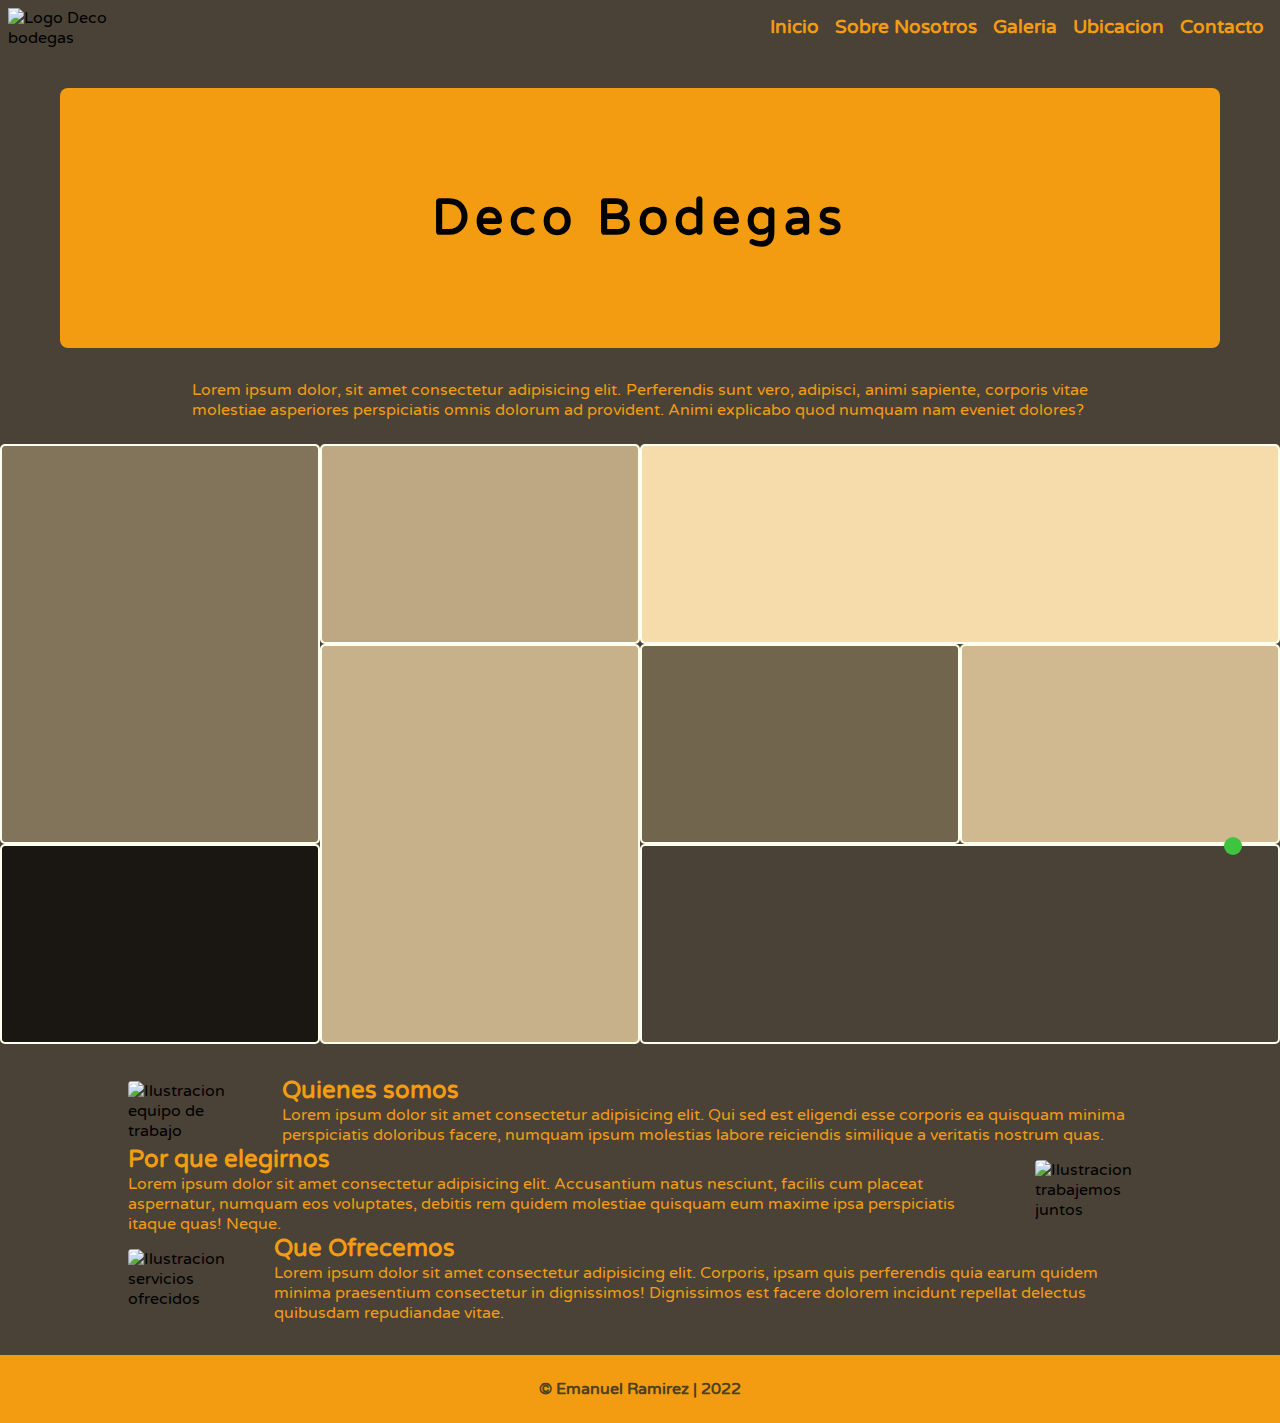
==== index.html @ 01330555 "agrego mis primeras modificaciones" ====
<!DOCTYPE html>
<html lang="es">
<head>
    <meta charset="UTF-8">
    <meta http-equiv="X-UA-Compatible" content="IE=edge">
    <meta name="viewport" content="width=device-width, initial-scale=1.0">
    <title>Clase 08</title>
    <!--Link Css-->
    <link rel="stylesheet" href="./estilos.css">
    <!--Link Google Fonts-->
    <link rel="preconnect" href="https://fonts.googleapis.com">
    <link rel="preconnect" href="https://fonts.gstatic.com" crossorigin>
    <link href="https://fonts.googleapis.com/css2?family=Varela+Round&display=swap" rel="stylesheet">
    
</head>


<body>
    <header>
        <div class="logo-contenedor">
            <img src="./img/Deco Bodegas logo.png" alt="Logo Deco bodegas" class="logo">
        </div>
        <nav>
            <ul>
                <li><a href="./index.html">Inicio</a></li>
                <li><a href="./paginas/sobrenosotros.html">Sobre Nosotros</a></li>
                <li><a href="./paginas/galeria.html">Galeria</a></li>
                <li><a href="./paginas/ubicacion.html">Ubicacion</a></li>
                <li><a href="./paginas/contacto.html">Contacto</a></li>
            </ul>
        </nav>
    </header>

    <main>

        
        <!--Seccion 1-->

        
        <section>
            <div class="banner">
                <h1>Deco Bodegas</h1>
            </div>
            <p class="descripcion">Lorem ipsum dolor, sit amet consectetur adipisicing elit. Perferendis sunt vero, adipisci, animi sapiente, corporis vitae molestiae asperiores perspiciatis omnis dolorum ad provident. Animi explicabo quod numquam nam eveniet dolores?</p>
        </section>    
        <!--Grid-->
        
        <section class="galeria">

            <div class="img img1"></div>
            <div class="img img2"></div>
            <div class="img img3"></div>
            <div class="img img4"></div>
            <div class="img img5"></div>
            <div class="img img6"></div>
            <div class="img img7"></div>
            <div class="img img8"></div>
           
        </section>

        <!--sobre nosotros-->

        <section class="sobrenosotros">
            <div class="sobrenosotros__contenedor">
                <div>
                    <img src="./img/Trabajo en progreso.png" class="ilustracion" alt="Ilustracion equipo de trabajo">
                </div>
                <div>
                    <h2>Quienes somos</h2>
                    <p>Lorem ipsum dolor sit amet consectetur adipisicing elit. Qui sed est eligendi esse corporis ea quisquam minima perspiciatis doloribus facere, numquam ipsum molestias labore reiciendis similique a veritatis nostrum quas.</p>
                </div>
            </div>

        <div class="sobrenosotros__contenedor sobrenosotros__contenedor--reversa">
            <div>
                <img src="./img/Trabajo en progreso.png" class="ilustracion" alt="Ilustracion trabajemos juntos">
            </div>
            <div>
                <h2>Por que elegirnos</h2>
                <p>Lorem ipsum dolor sit amet consectetur adipisicing elit. Accusantium natus nesciunt, facilis cum placeat aspernatur, numquam eos voluptates, debitis rem quidem molestiae quisquam eum maxime ipsa perspiciatis itaque quas! Neque.</p>
            </div>
        </div>
        <div class="sobrenosotros__contenedor">
            <div>
                <img src="./img/Trabajo en progreso.png" class="ilustracion" alt="Ilustracion servicios ofrecidos">
            </div>
            <div>
                <h2>Que Ofrecemos</h2>
                <p>Lorem ipsum dolor sit amet consectetur adipisicing elit. Corporis, ipsam quis perferendis quia earum quidem minima praesentium consectetur in dignissimos! Dignissimos est facere dolorem incidunt repellat delectus quibusdam repudiandae vitae.</p>
            </div>
        </div>

        </section>
    </main>

    <footer>
        <a href="https://web.whatsapp.com/" target="_blank"><i class="fa-brands fa-whatsapp"></i></a>
        <p>© Emanuel Ramirez | 2022</p>
    </footer>
    <!--Link FontAwesome-->
    <script src="https://kit.fontawesome.com/1bb6d48af2.js" crossorigin="anonymous"></script>
</body>
</html>
---- estilos.css ----
/*General*/
*{
    margin: 0;
    padding: 0;
}
body{
    background-color: #4A4237;
    font-family: 'Varela Round', sans-serif;
}


/*Header*/

.logo-contenedor{
    width: 10%;
}

.logo{
    width: 100%;
    margin: 8px;
}


/*Nav*/


header{
    display: flex;
    justify-content: space-between;
}

nav ul{
    display: flex;
    gap: 16px;
    margin: 16px;
}

nav ul li{
    list-style: none;
    font-size: 19px;
    font-weight: 600;
}

nav ul li a{
    text-decoration: none;
    color: #F39C12;
}

nav ul li a:hover{
    color: #E67E22;
}


/*Main*/


h2{
    color: #F39C12;
}

p{
    color: #F39C12;
}


/*Seccion 1*/


.banner{
    background-color: #F39C12;
    width: 100%;
    padding: 100px;
    margin: 32px auto;
    border-radius: 8px;
    text-align: center;
}



h1{
    color: black;
    text-align: center;
    font-size: 50px;
    letter-spacing: 6px;
}

.descripcion{
    text-align: justify;
    width: 70%;
    margin: 24px auto;
}


/*Seccion 2*/


.sobrenosotros{
    width: 80%;
    margin: 2rem auto;
}

.sobrenosotros__contenedor{
    display: flex;
    align-items: center;
    gap: 2rem;
}

.ilustracion{
    width: 100%;
    border-radius: 4px;
}

.sobrenosotros__contenedor--reversa{
    flex-direction: row-reverse;
}


/*Seccion 3*/


.formulariocontenedor{
    width: 90%;
    margin-left: 20px;
    margin-bottom: 20px;
    background-color: #F39C12;
    padding: 24px 16px;
    border-radius: 20px;
}

.formulario__titulo{
    color: rgb(95, 57, 3);
    font-size: 24px;
    margin: 24px;
    text-align: center;
}

.formulario{
    text-align: center;
}

.form__label{
    display: inline-block;
    width: 60%;
    color: rgb(95, 57, 3);
    text-align: left;
    font-weight: 600;
}

.form__input, .form__textarea{
    width: 60%;
    margin: 8px;
    padding: 8px;
    background-color: #F39C12;
    color: #4A4237;
    border: none;
    border-bottom: solid 1px #4A4237 ;
    font-size: 16px;
}

.form__textarea{
    height: 80px;
}

.form__input:focus, .form__textarea:focus{
    outline: none;
}

.form__input--sumbit{
    background-color: #4A4237;
    margin-top: 24px;
    border-radius: 5px;
    font-weight: 600;
    cursor: pointer;
    color: white;
}

.form__input--sumbit:hover{
    background-color: #4E4020;
}


/*Footer*/


footer{
    background-color: #F39C12;
    padding: 24px;
}

footer p{
    color: #4E4020;
    font-weight: 600;
    text-align: center;
    font-size: 16px;
}

.fa-whatsapp{
    color: #fff;
    background-color: #3ec43f;
    padding: 9px;
    font-size: 32px;
    border-radius: 50%;
    position: fixed;
    bottom: 5%;
    right: 3%;
}


/*Grid*/

.galeria{
    min-height: 600px;
    width: 100%;
    background-color: #4A4237;
    display: grid;
}
.img:hover{
    transform: scale(1.05);
    transition: all 0.6s;
    filter: sepia(0%);
}

.img{
    border: 2px solid #fff;
    filter: sepia(100%);  
    }

.img1{
        background-image: url(./img/arbol.jpg);
        background-size: cover;
        background-position: center;
    }

.img2{
        background-image: url(./img/arbol2.jpg);
        background-size: cover;
        background-position: center;
    }

.img3{
        background-image: url(./img/maderahorizontal1.jpg);
        background-size: cover;
        background-position: center;
    }

.img4{
        background-image: url(./img/maderahorizontal2.jpg);
        background-size: cover;
        background-position: center;
    }

.img5{
        background-image: url(./img/maderavertical1.jpg);
        background-size: cover;
        background-position: center;
    }

.img6{
        background-image: url(./img/Tronco.jpg);
        background-size: cover;
        background-position: center;
    }

.img7{
        background-image: url(./img/paisaje.jpg);
        background-size: cover;
        background-position: center;
    }

.img8{
        background-image: url(./img/paisaje2.jpg);
        background-size: cover;
        background-position: center;
    }


/*Responsive*/

@media only screen and (min-width:320px){
    .galeria{
        grid-template-rows: repeat(8, 250px);
    }

    
}

@media only screen and (min-width: 400px){
    .formulariocontenedor{
        width: 80%;
        margin-left: 10px;
        background-color: #F39C12;
        padding: 24px 16px;
        border-radius: 10px;
    }
    .banner{
        background-color: #F39C12;
        width: 75%;
        padding: 100px;
        margin: 32px auto;
        border-radius: 8px;
        text-align: center;
    }
}


@media only screen and (min-width: 450px){
    .galeria{
    grid-template-columns: repeat(2, 1fr);
    grid-template-rows: repeat(4, 200px);
    }
    .img{
        border-radius: 5px;
        transition: all 0.6s;
    }
    .formulariocontenedor{
        width: 75%;
        margin: 48px auto;
        background-color: #F39C12;
        padding: 24px 16px;
        border-radius: 8px;
    }
}

@media only screen and (min-width: 600px){
    .galeria{
        grid-template-columns: repeat(3, 1fr);
    }
    .img1{
        grid-column: 1/3;
        grid-row: 1/2;
    }
    .img2{
        grid-column: 3/4;
        grid-row: 1/2;
    }
    .img3{
        grid-column: 1/2;
        grid-row: 2/3;
    }
    .img4{
        grid-column: 2/4;
        grid-row: 2/3;
    }
    .img5{
        grid-column: 1/3;
        grid-row: 3/4;
    }
    .img6{
        grid-column: 3/4;
        grid-row: 3/4;
    }
    .img7{
        grid-column: 1/2;
        grid-row: 4/5;
    }
    .img8{
        grid-column: 2/4;
        grid-row: 4/5;
    }
}   

@media only screen and (min-width:750px){
.galeria{
    grid-template-columns: repeat(4, 1fr);
    grid-template-rows: repeat(3, 200px);
    }
.img1{
    grid-column: 1/2;
    grid-row: 1/3;
    background-color: blueviolet;
}
.img2{
    grid-column: 2/3;
    grid-row: 1/2;
    background-color: cadetblue;
}
.img3{
    grid-column: 3/5;
    grid-row: 1/2;
    background-color: chartreuse;
}
.img4{
    grid-column: 2/3;
    grid-row: 2/4;
    background-color: cornflowerblue;
}
.img5{
    grid-column: 3/4;
    grid-row: 2/3;
    background-color: crimson;
}
.img6{
    grid-column: 4/5;
    grid-row: 2/3;
    background-color: darkorange;
}
.img7{
    grid-column: 1/2;
    grid-row: 3/4;
    background-color: darkblue;
}
.img8{
    grid-column: 3/5;
    grid-row: 3/4;
}
}
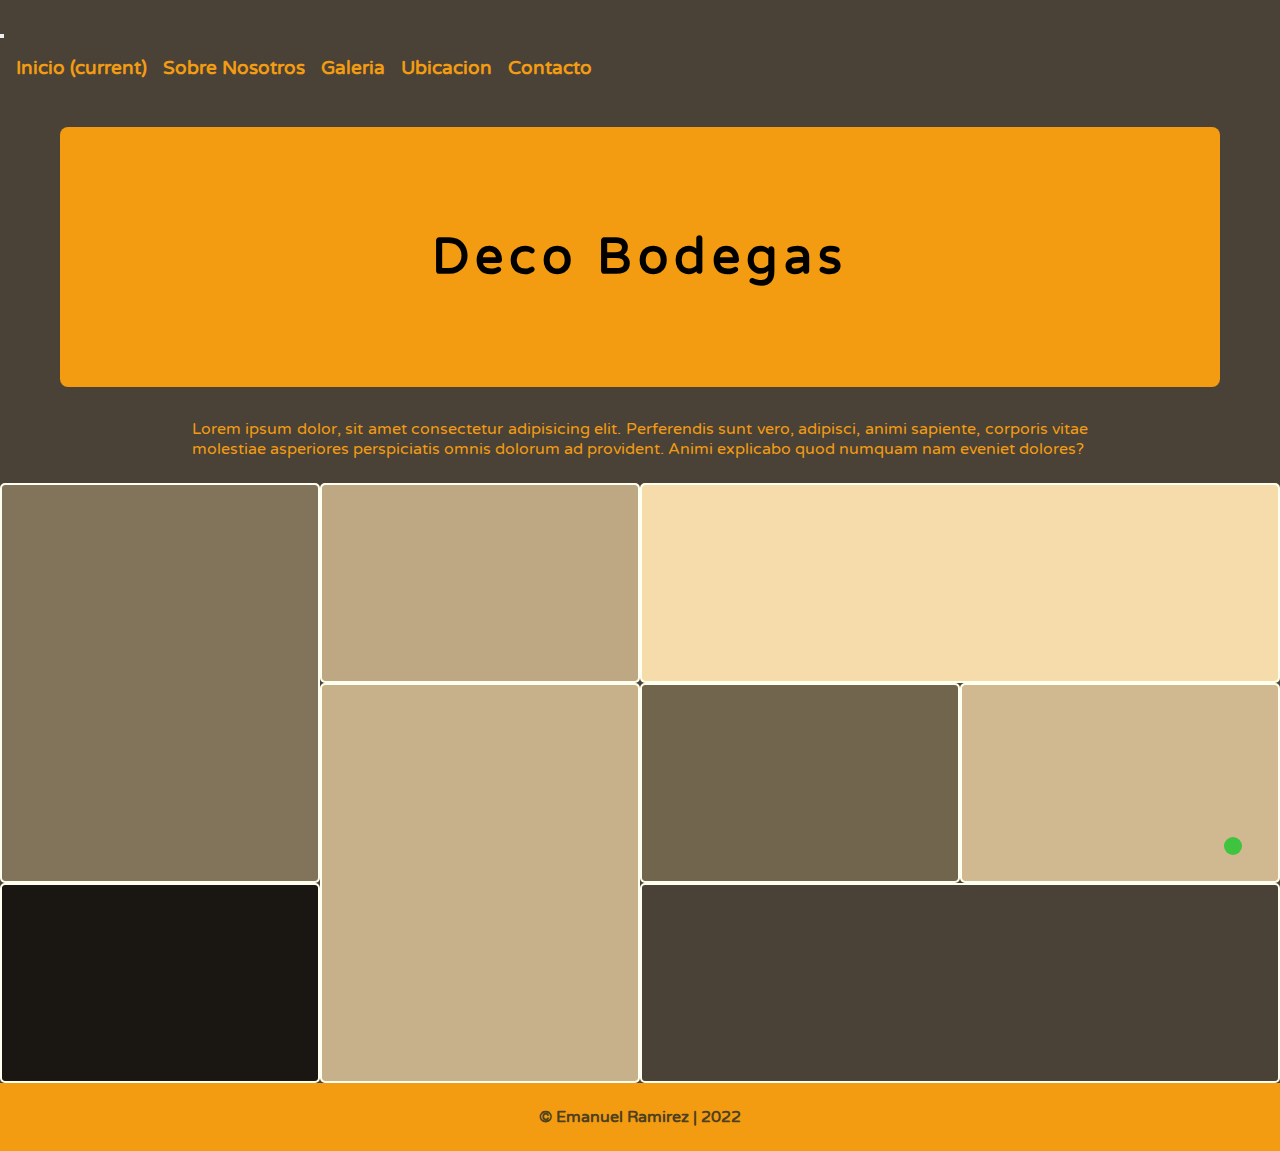
==== commit 59a31474: "Agrego bootstrap al navbar-agrego contenido sobrenosotros" ====
--- a/index.html
+++ b/index.html
@@ -4,7 +4,9 @@
     <meta charset="UTF-8">
     <meta http-equiv="X-UA-Compatible" content="IE=edge">
     <meta name="viewport" content="width=device-width, initial-scale=1.0">
-    <title>Clase 08</title>
+    <title>Bootstrap</title>
+    <!--Link Bootstrap-->
+    <link rel="stylesheet" href="https://cdn.jsdelivr.net/npm/bootstrap@4.6.1/dist/css/bootstrap.min.css" integrity="sha384-zCbKRCUGaJDkqS1kPbPd7TveP5iyJE0EjAuZQTgFLD2ylzuqKfdKlfG/eSrtxUkn" crossorigin="anonymous">
     <!--Link Css-->
     <link rel="stylesheet" href="./estilos.css">
     <!--Link Google Fonts-->
@@ -17,18 +19,35 @@
 
 <body>
     <header>
-        <div class="logo-contenedor">
-            <img src="./img/Deco Bodegas logo.png" alt="Logo Deco bodegas" class="logo">
-        </div>
-        <nav>
-            <ul>
-                <li><a href="./index.html">Inicio</a></li>
-                <li><a href="./paginas/sobrenosotros.html">Sobre Nosotros</a></li>
-                <li><a href="./paginas/galeria.html">Galeria</a></li>
-                <li><a href="./paginas/ubicacion.html">Ubicacion</a></li>
-                <li><a href="./paginas/contacto.html">Contacto</a></li>
-            </ul>
-        </nav>
+        <nav class="navbar navbar-expand-lg navbar-#F39C12 bg-#4A4237">
+            <div class="logo-contenedor"><a class="navbar-brand" href="../index.html"><img src="../img/Deco Bodegas logo.png" alt="" class="logo"></a></div>
+            <button class="navbar-toggler" type="button" data-toggle="collapse" data-target="#navbarSupportedContent" aria-controls="navbarSupportedContent" aria-expanded="false" aria-label="Toggle navigation">
+              <span class="navbar-toggler-icon"></span>
+            </button>
+          
+            <div class="collapse navbar-collapse" id="navbarSupportedContent">
+              <ul class="navbar-nav ml-auto">
+
+                <li class="nav-item active"><a class="nav-link" href="./index.html">Inicio <span class="sr-only">(current)</span></a>
+                </li>
+
+                <li class="nav-item"><a class="nav-link" href="./paginas/sobrenosotros.html">Sobre Nosotros</a>
+                </li>
+
+                <li class="nav-item"><a class="nav-link" href="./paginas/galeria.html">Galeria</a>
+                </li>
+
+                <li class="nav-item"><a class="nav-link" href="./paginas/ubicacion.html">Ubicacion</a>
+                </li>
+
+                <li class="nav-item"><a class="nav-link" href="./paginas/contacto.html">Contacto</a>
+                </li>
+
+              </ul>
+
+            </div>
+          </nav>
+
     </header>
 
     <main>
@@ -58,45 +77,16 @@
            
         </section>
 
-        <!--sobre nosotros-->
-
-        <section class="sobrenosotros">
-            <div class="sobrenosotros__contenedor">
-                <div>
-                    <img src="./img/Trabajo en progreso.png" class="ilustracion" alt="Ilustracion equipo de trabajo">
-                </div>
-                <div>
-                    <h2>Quienes somos</h2>
-                    <p>Lorem ipsum dolor sit amet consectetur adipisicing elit. Qui sed est eligendi esse corporis ea quisquam minima perspiciatis doloribus facere, numquam ipsum molestias labore reiciendis similique a veritatis nostrum quas.</p>
-                </div>
-            </div>
-
-        <div class="sobrenosotros__contenedor sobrenosotros__contenedor--reversa">
-            <div>
-                <img src="./img/Trabajo en progreso.png" class="ilustracion" alt="Ilustracion trabajemos juntos">
-            </div>
-            <div>
-                <h2>Por que elegirnos</h2>
-                <p>Lorem ipsum dolor sit amet consectetur adipisicing elit. Accusantium natus nesciunt, facilis cum placeat aspernatur, numquam eos voluptates, debitis rem quidem molestiae quisquam eum maxime ipsa perspiciatis itaque quas! Neque.</p>
-            </div>
-        </div>
-        <div class="sobrenosotros__contenedor">
-            <div>
-                <img src="./img/Trabajo en progreso.png" class="ilustracion" alt="Ilustracion servicios ofrecidos">
-            </div>
-            <div>
-                <h2>Que Ofrecemos</h2>
-                <p>Lorem ipsum dolor sit amet consectetur adipisicing elit. Corporis, ipsam quis perferendis quia earum quidem minima praesentium consectetur in dignissimos! Dignissimos est facere dolorem incidunt repellat delectus quibusdam repudiandae vitae.</p>
-            </div>
-        </div>
-
-        </section>
-    </main>
 
     <footer>
         <a href="https://web.whatsapp.com/" target="_blank"><i class="fa-brands fa-whatsapp"></i></a>
         <p>© Emanuel Ramirez | 2022</p>
     </footer>
+    <!--Link Js bootstrap-->
+
+    <script src="https://cdn.jsdelivr.net/npm/jquery@3.5.1/dist/jquery.slim.min.js" integrity="sha384-DfXdz2htPH0lsSSs5nCTpuj/zy4C+OGpamoFVy38MVBnE+IbbVYUew+OrCXaRkfj" crossorigin="anonymous"></script>
+    <script src="https://cdn.jsdelivr.net/npm/popper.js@1.16.1/dist/umd/popper.min.js" integrity="sha384-9/reFTGAW83EW2RDu2S0VKaIzap3H66lZH81PoYlFhbGU+6BZp6G7niu735Sk7lN" crossorigin="anonymous"></script>
+    <script src="https://cdn.jsdelivr.net/npm/bootstrap@4.6.1/dist/js/bootstrap.min.js" integrity="sha384-VHvPCCyXqtD5DqJeNxl2dtTyhF78xXNXdkwX1CZeRusQfRKp+tA7hAShOK/B/fQ2" crossorigin="anonymous"></script>
     <!--Link FontAwesome-->
     <script src="https://kit.fontawesome.com/1bb6d48af2.js" crossorigin="anonymous"></script>
 </body>
--- a/estilos.css
+++ b/estilos.css
@@ -23,10 +23,10 @@
 
 /*Nav*/
 
-
 header{
     display: flex;
     justify-content: space-between;
+
 }
 
 nav ul{
@@ -75,8 +75,6 @@
     text-align: center;
 }
 
-
-
 h1{
     color: black;
     text-align: center;
@@ -105,6 +103,11 @@
     gap: 2rem;
 }
 
+.sobrenosotros__contenedor:hover{
+    transform: scale(1.05);
+    transition: all 0.6s;
+}
+
 .ilustracion{
     width: 100%;
     border-radius: 4px;
@@ -114,6 +117,12 @@
     flex-direction: row-reverse;
 }
 
+.sobrenosotros__contenedor--reversa:hover{
+    transform: scale(1.05);
+    transition: all 0.6s;
+}
+
+fasfdsamfasfmasoifmas
 
 /*Seccion 3*/
 
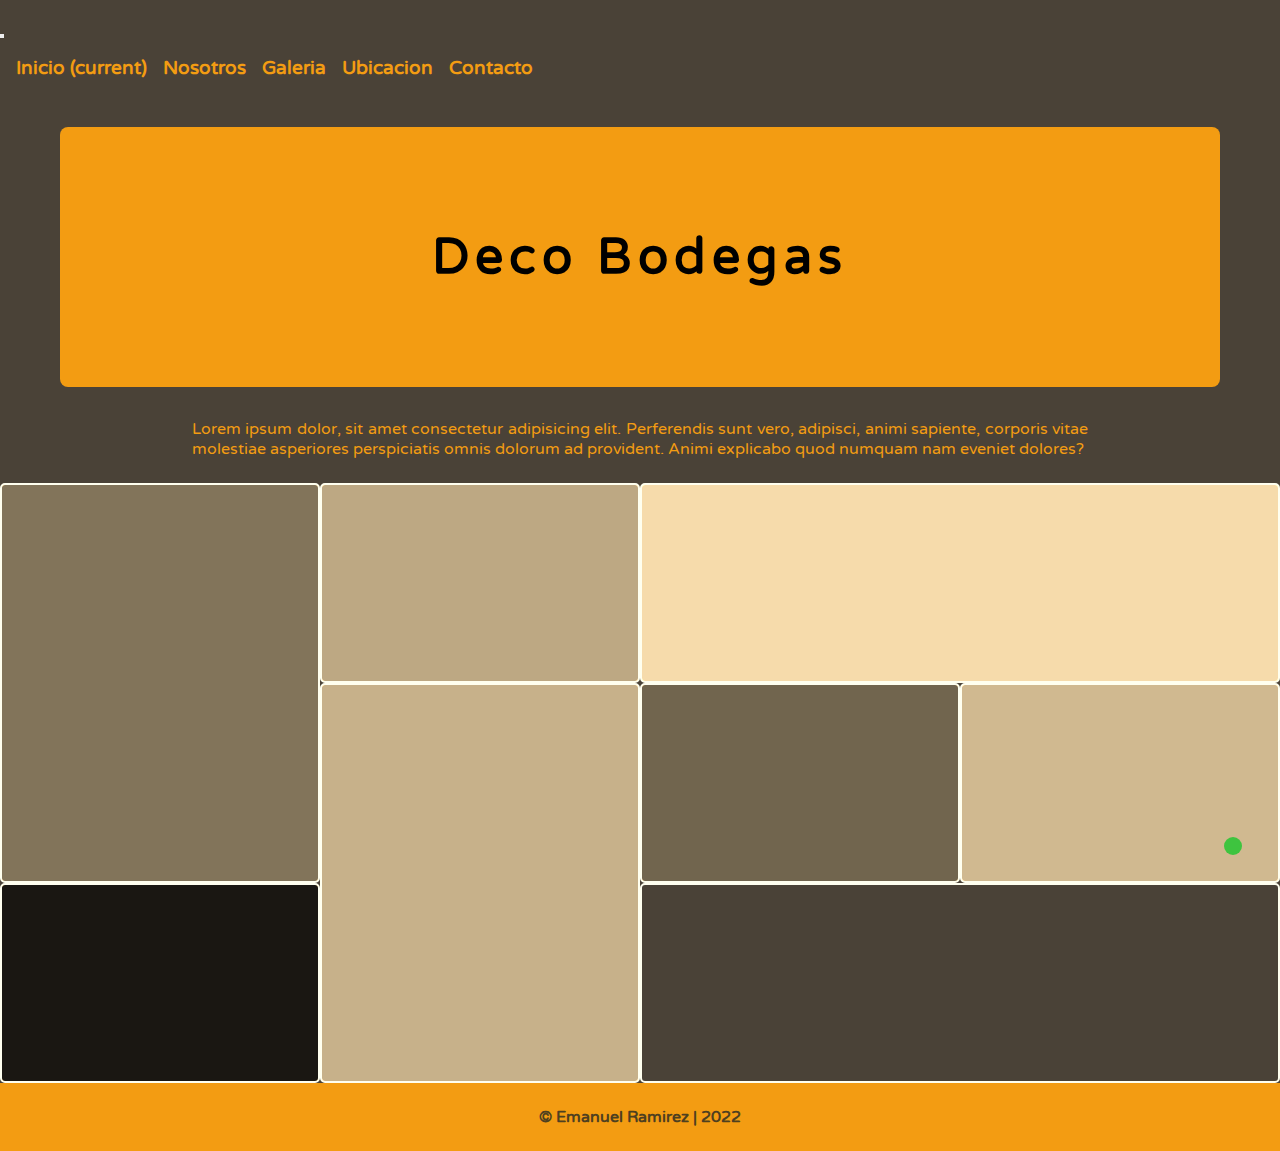
==== commit 153cf2da: "Cambio galeria,cambiosnavbar,uso de sass" ====
--- a/index.html
+++ b/index.html
@@ -31,7 +31,7 @@
                 <li class="nav-item active"><a class="nav-link" href="./index.html">Inicio <span class="sr-only">(current)</span></a>
                 </li>
 
-                <li class="nav-item"><a class="nav-link" href="./paginas/sobrenosotros.html">Sobre Nosotros</a>
+                <li class="nav-item"><a class="nav-link" href="./paginas/sobrenosotros.html">Nosotros</a>
                 </li>
 
                 <li class="nav-item"><a class="nav-link" href="./paginas/galeria.html">Galeria</a>
--- a/estilos.css
+++ b/estilos.css
@@ -1,415 +1,434 @@
 /*General*/
-*{
-    margin: 0;
-    padding: 0;
-}
-body{
-    background-color: #4A4237;
-    font-family: 'Varela Round', sans-serif;
-}
-
+* {
+  margin: 0;
+  padding: 0;
+}
+
+body {
+  background-color: #4A4237;
+  font-family: "Varela Round", sans-serif;
+}
 
 /*Header*/
-
-.logo-contenedor{
-    width: 10%;
-}
-
-.logo{
-    width: 100%;
-    margin: 8px;
-}
-
+.logo-contenedor {
+  width: 10%;
+}
+
+.logo {
+  width: 100%;
+  margin: 8px;
+}
 
 /*Nav*/
-
-header{
-    display: flex;
-    justify-content: space-between;
-
-}
-
-nav ul{
-    display: flex;
-    gap: 16px;
-    margin: 16px;
-}
-
-nav ul li{
-    list-style: none;
-    font-size: 19px;
-    font-weight: 600;
-}
-
-nav ul li a{
-    text-decoration: none;
-    color: #F39C12;
-}
-
-nav ul li a:hover{
-    color: #E67E22;
-}
-
+header {
+  display: flex;
+  justify-content: space-between;
+}
+
+nav ul {
+  display: flex;
+  gap: 16px;
+  margin: 16px;
+}
+
+nav ul li {
+  list-style: none;
+  font-size: 19px;
+  font-weight: 600;
+}
+
+nav ul li a {
+  text-decoration: none;
+  color: #F39C12;
+}
+
+nav ul li a:hover {
+  color: #E67E22;
+}
 
 /*Main*/
-
-
-h2{
-    color: #F39C12;
-}
-
-p{
-    color: #F39C12;
-}
-
+h2 {
+  color: #F39C12;
+}
+
+p {
+  color: #F39C12;
+}
 
 /*Seccion 1*/
-
-
-.banner{
+.banner {
+  background-color: #F39C12;
+  width: 100%;
+  padding: 100px;
+  margin: 32px auto;
+  border-radius: 8px;
+  text-align: center;
+}
+
+h1 {
+  color: black;
+  text-align: center;
+  font-size: 50px;
+  letter-spacing: 6px;
+}
+
+.descripcion {
+  text-align: justify;
+  width: 70%;
+  margin: 24px auto;
+}
+
+/*Seccion 2*/
+.sobrenosotros {
+  width: 80%;
+  margin: 2rem auto;
+}
+
+.sobrenosotros__contenedor {
+  display: flex;
+  align-items: center;
+  gap: 2rem;
+}
+
+.sobrenosotros__contenedor:hover {
+  transform: scale(1.05);
+  transition: all 0.6s;
+}
+
+.ilustracion {
+  width: 100%;
+  border-radius: 4px;
+}
+
+.sobrenosotros__contenedor--reversa {
+  flex-direction: row-reverse;
+}
+
+.sobrenosotros__contenedor--reversa:hover {
+  transform: scale(1.05);
+  transition: all 0.6s;
+}
+
+.formulariocontenedor {
+  width: 90%;
+  margin-left: 20px;
+  margin-bottom: 20px;
+  background-color: #F39C12;
+  padding: 24px 16px;
+  border-radius: 20px;
+}
+
+.formulario__titulo {
+  color: rgb(95, 57, 3);
+  font-size: 24px;
+  margin: 24px;
+  text-align: center;
+}
+
+.formulario {
+  text-align: center;
+}
+
+.form__label {
+  display: inline-block;
+  width: 60%;
+  color: rgb(95, 57, 3);
+  text-align: left;
+  font-weight: 600;
+}
+
+.form__input, .form__textarea {
+  width: 60%;
+  margin: 8px;
+  padding: 8px;
+  background-color: #F39C12;
+  color: #4A4237;
+  border: none;
+  border-bottom: solid 1px #4A4237;
+  font-size: 16px;
+}
+
+.form__textarea {
+  height: 80px;
+}
+
+.form__input:focus, .form__textarea:focus {
+  outline: none;
+}
+
+.form__input--sumbit {
+  background-color: #4A4237;
+  margin-top: 24px;
+  border-radius: 5px;
+  font-weight: 600;
+  cursor: pointer;
+  color: white;
+}
+
+.form__input--sumbit:hover {
+  background-color: #4E4020;
+}
+
+/*Footer*/
+footer {
+  background-color: #F39C12;
+  padding: 24px;
+}
+
+footer p {
+  color: #4E4020;
+  font-weight: 600;
+  text-align: center;
+  font-size: 16px;
+}
+
+.fa-whatsapp {
+  color: #fff;
+  background-color: #3ec43f;
+  padding: 9px;
+  font-size: 32px;
+  border-radius: 50%;
+  position: fixed;
+  bottom: 5%;
+  right: 3%;
+}
+
+/*Grid*/
+.galeria {
+  min-height: 600px;
+  width: 100%;
+  background-color: #4A4237;
+  display: grid;
+}
+
+.img:hover {
+  transform: scale(1.05);
+  transition: all 0.6s;
+  filter: sepia(0%);
+}
+
+.img {
+  border: 2px solid #fff;
+  filter: sepia(100%);
+}
+
+.img1 {
+  background-image: url(./img/arbol.jpg);
+  background-size: cover;
+  background-position: center;
+}
+
+.img2 {
+  background-image: url(./img/arbol2.jpg);
+  background-size: cover;
+  background-position: center;
+}
+
+.img3 {
+  background-image: url(./img/maderahorizontal1.jpg);
+  background-size: cover;
+  background-position: center;
+}
+
+.img4 {
+  background-image: url(./img/maderahorizontal2.jpg);
+  background-size: cover;
+  background-position: center;
+}
+
+.img5 {
+  background-image: url(./img/maderavertical1.jpg);
+  background-size: cover;
+  background-position: center;
+}
+
+.img6 {
+  background-image: url(./img/Tronco.jpg);
+  background-size: cover;
+  background-position: center;
+}
+
+.img7 {
+  background-image: url(./img/paisaje.jpg);
+  background-size: cover;
+  background-position: center;
+}
+
+.img8 {
+  background-image: url(./img/paisaje2.jpg);
+  background-size: cover;
+  background-position: center;
+}
+
+/*Ubicacion*/
+.contenedormapa {
+  display: flex;
+  justify-content: space-between;
+  text-align: justify;
+  padding: 100px 10px 100px 10px;
+}
+
+/*Carrusel*/
+
+.bannergaleria{
+  background-color: #F39C12;
+  padding: 10px 10px 10px 10px;
+  margin: 50px;
+  border-radius: 10px;
+  text-align: center;
+}
+
+.trabajos{
+  color: black;
+}
+
+.slide{
+  padding: 10px 100px 100px 100px;
+}
+
+
+/*Responsive*/
+
+@media only screen and (min-width: 320px) {
+  .galeria {
+    grid-template-rows: repeat(8, 250px);
+  }
+}
+
+@media only screen and (min-width: 400px) {
+  .formulariocontenedor {
+    width: 80%;
+    margin-left: 10px;
     background-color: #F39C12;
-    width: 100%;
+    padding: 24px 16px;
+    border-radius: 10px;
+  }
+
+  .banner {
+    background-color: #F39C12;
+    width: 75%;
     padding: 100px;
     margin: 32px auto;
     border-radius: 8px;
     text-align: center;
-}
-
-h1{
-    color: black;
-    text-align: center;
-    font-size: 50px;
-    letter-spacing: 6px;
-}
-
-.descripcion{
-    text-align: justify;
-    width: 70%;
-    margin: 24px auto;
-}
-
-
-/*Seccion 2*/
-
-
-.sobrenosotros{
-    width: 80%;
-    margin: 2rem auto;
-}
-
-.sobrenosotros__contenedor{
-    display: flex;
-    align-items: center;
-    gap: 2rem;
-}
-
-.sobrenosotros__contenedor:hover{
-    transform: scale(1.05);
+  }
+}
+@media only screen and (min-width: 450px) {
+  .galeria {
+    grid-template-columns: repeat(2, 1fr);
+    grid-template-rows: repeat(4, 200px);
+  }
+
+  .img {
+    border-radius: 5px;
     transition: all 0.6s;
-}
-
-.ilustracion{
-    width: 100%;
-    border-radius: 4px;
-}
-
-.sobrenosotros__contenedor--reversa{
-    flex-direction: row-reverse;
-}
-
-.sobrenosotros__contenedor--reversa:hover{
-    transform: scale(1.05);
-    transition: all 0.6s;
-}
-
-fasfdsamfasfmasoifmas
-
-/*Seccion 3*/
-
-
-.formulariocontenedor{
-    width: 90%;
-    margin-left: 20px;
-    margin-bottom: 20px;
+  }
+
+  .formulariocontenedor {
+    width: 75%;
+    margin: 48px auto;
     background-color: #F39C12;
     padding: 24px 16px;
-    border-radius: 20px;
-}
-
-.formulario__titulo{
-    color: rgb(95, 57, 3);
-    font-size: 24px;
-    margin: 24px;
-    text-align: center;
-}
-
-.formulario{
-    text-align: center;
-}
-
-.form__label{
-    display: inline-block;
-    width: 60%;
-    color: rgb(95, 57, 3);
-    text-align: left;
-    font-weight: 600;
-}
-
-.form__input, .form__textarea{
-    width: 60%;
-    margin: 8px;
-    padding: 8px;
-    background-color: #F39C12;
-    color: #4A4237;
-    border: none;
-    border-bottom: solid 1px #4A4237 ;
-    font-size: 16px;
-}
-
-.form__textarea{
-    height: 80px;
-}
-
-.form__input:focus, .form__textarea:focus{
-    outline: none;
-}
-
-.form__input--sumbit{
-    background-color: #4A4237;
-    margin-top: 24px;
-    border-radius: 5px;
-    font-weight: 600;
-    cursor: pointer;
-    color: white;
-}
-
-.form__input--sumbit:hover{
-    background-color: #4E4020;
-}
-
-
-/*Footer*/
-
-
-footer{
-    background-color: #F39C12;
-    padding: 24px;
-}
-
-footer p{
-    color: #4E4020;
-    font-weight: 600;
-    text-align: center;
-    font-size: 16px;
-}
-
-.fa-whatsapp{
-    color: #fff;
-    background-color: #3ec43f;
-    padding: 9px;
-    font-size: 32px;
-    border-radius: 50%;
-    position: fixed;
-    bottom: 5%;
-    right: 3%;
-}
-
-
-/*Grid*/
-
-.galeria{
-    min-height: 600px;
-    width: 100%;
-    background-color: #4A4237;
-    display: grid;
-}
-.img:hover{
-    transform: scale(1.05);
-    transition: all 0.6s;
-    filter: sepia(0%);
-}
-
-.img{
-    border: 2px solid #fff;
-    filter: sepia(100%);  
-    }
-
-.img1{
-        background-image: url(./img/arbol.jpg);
-        background-size: cover;
-        background-position: center;
-    }
-
-.img2{
-        background-image: url(./img/arbol2.jpg);
-        background-size: cover;
-        background-position: center;
-    }
-
-.img3{
-        background-image: url(./img/maderahorizontal1.jpg);
-        background-size: cover;
-        background-position: center;
-    }
-
-.img4{
-        background-image: url(./img/maderahorizontal2.jpg);
-        background-size: cover;
-        background-position: center;
-    }
-
-.img5{
-        background-image: url(./img/maderavertical1.jpg);
-        background-size: cover;
-        background-position: center;
-    }
-
-.img6{
-        background-image: url(./img/Tronco.jpg);
-        background-size: cover;
-        background-position: center;
-    }
-
-.img7{
-        background-image: url(./img/paisaje.jpg);
-        background-size: cover;
-        background-position: center;
-    }
-
-.img8{
-        background-image: url(./img/paisaje2.jpg);
-        background-size: cover;
-        background-position: center;
-    }
-
-
-/*Responsive*/
-
-@media only screen and (min-width:320px){
-    .galeria{
-        grid-template-rows: repeat(8, 250px);
-    }
-
-    
-}
-
-@media only screen and (min-width: 400px){
-    .formulariocontenedor{
-        width: 80%;
-        margin-left: 10px;
-        background-color: #F39C12;
-        padding: 24px 16px;
-        border-radius: 10px;
-    }
-    .banner{
-        background-color: #F39C12;
-        width: 75%;
-        padding: 100px;
-        margin: 32px auto;
-        border-radius: 8px;
-        text-align: center;
-    }
-}
-
-
-@media only screen and (min-width: 450px){
-    .galeria{
-    grid-template-columns: repeat(2, 1fr);
-    grid-template-rows: repeat(4, 200px);
-    }
-    .img{
-        border-radius: 5px;
-        transition: all 0.6s;
-    }
-    .formulariocontenedor{
-        width: 75%;
-        margin: 48px auto;
-        background-color: #F39C12;
-        padding: 24px 16px;
-        border-radius: 8px;
-    }
-}
-
-@media only screen and (min-width: 600px){
-    .galeria{
-        grid-template-columns: repeat(3, 1fr);
-    }
-    .img1{
-        grid-column: 1/3;
-        grid-row: 1/2;
-    }
-    .img2{
-        grid-column: 3/4;
-        grid-row: 1/2;
-    }
-    .img3{
-        grid-column: 1/2;
-        grid-row: 2/3;
-    }
-    .img4{
-        grid-column: 2/4;
-        grid-row: 2/3;
-    }
-    .img5{
-        grid-column: 1/3;
-        grid-row: 3/4;
-    }
-    .img6{
-        grid-column: 3/4;
-        grid-row: 3/4;
-    }
-    .img7{
-        grid-column: 1/2;
-        grid-row: 4/5;
-    }
-    .img8{
-        grid-column: 2/4;
-        grid-row: 4/5;
-    }
-}   
-
-@media only screen and (min-width:750px){
-.galeria{
+    border-radius: 8px;
+  }
+}
+@media only screen and (min-width: 600px) {
+  .galeria {
+    grid-template-columns: repeat(3, 1fr);
+  }
+
+  .img1 {
+    grid-column: 1/3;
+    grid-row: 1/2;
+  }
+
+  .img2 {
+    grid-column: 3/4;
+    grid-row: 1/2;
+  }
+
+  .img3 {
+    grid-column: 1/2;
+    grid-row: 2/3;
+  }
+
+  .img4 {
+    grid-column: 2/4;
+    grid-row: 2/3;
+  }
+
+  .img5 {
+    grid-column: 1/3;
+    grid-row: 3/4;
+  }
+
+  .img6 {
+    grid-column: 3/4;
+    grid-row: 3/4;
+  }
+
+  .img7 {
+    grid-column: 1/2;
+    grid-row: 4/5;
+  }
+
+  .img8 {
+    grid-column: 2/4;
+    grid-row: 4/5;
+  }
+}
+@media only screen and (min-width: 750px) {
+  .galeria {
     grid-template-columns: repeat(4, 1fr);
     grid-template-rows: repeat(3, 200px);
-    }
-.img1{
+  }
+
+  .img1 {
     grid-column: 1/2;
     grid-row: 1/3;
     background-color: blueviolet;
-}
-.img2{
+  }
+
+  .img2 {
     grid-column: 2/3;
     grid-row: 1/2;
     background-color: cadetblue;
-}
-.img3{
+  }
+
+  .img3 {
     grid-column: 3/5;
     grid-row: 1/2;
     background-color: chartreuse;
-}
-.img4{
+  }
+
+  .img4 {
     grid-column: 2/3;
     grid-row: 2/4;
     background-color: cornflowerblue;
-}
-.img5{
+  }
+
+  .img5 {
     grid-column: 3/4;
     grid-row: 2/3;
     background-color: crimson;
-}
-.img6{
+  }
+
+  .img6 {
     grid-column: 4/5;
     grid-row: 2/3;
     background-color: darkorange;
-}
-.img7{
+  }
+
+  .img7 {
     grid-column: 1/2;
     grid-row: 3/4;
     background-color: darkblue;
-}
-.img8{
+  }
+
+  .img8 {
     grid-column: 3/5;
     grid-row: 3/4;
-}
-}+  }
+}
+
+/*# sourceMappingURL=estilos.css.map */
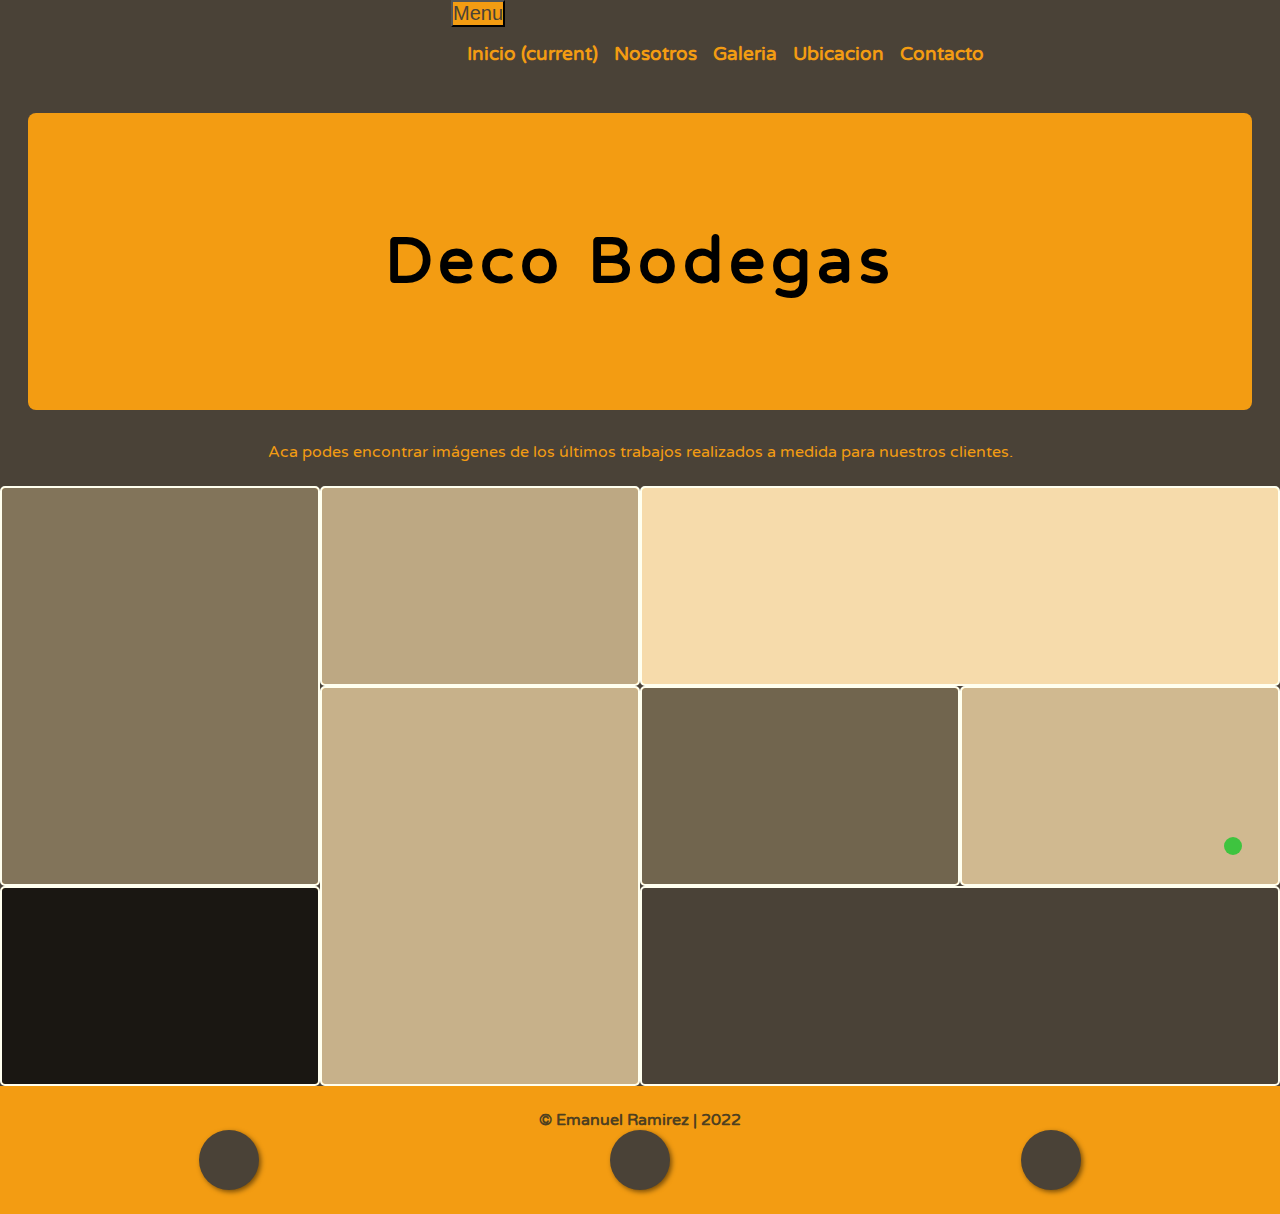
==== commit 49ee8a6f: "pagina full responsive" ====
--- a/index.html
+++ b/index.html
@@ -4,7 +4,7 @@
     <meta charset="UTF-8">
     <meta http-equiv="X-UA-Compatible" content="IE=edge">
     <meta name="viewport" content="width=device-width, initial-scale=1.0">
-    <title>Bootstrap</title>
+    <title>Proyecto Final</title>
     <!--Link Bootstrap-->
     <link rel="stylesheet" href="https://cdn.jsdelivr.net/npm/bootstrap@4.6.1/dist/css/bootstrap.min.css" integrity="sha384-zCbKRCUGaJDkqS1kPbPd7TveP5iyJE0EjAuZQTgFLD2ylzuqKfdKlfG/eSrtxUkn" crossorigin="anonymous">
     <!--Link Css-->
@@ -13,20 +13,23 @@
     <link rel="preconnect" href="https://fonts.googleapis.com">
     <link rel="preconnect" href="https://fonts.gstatic.com" crossorigin>
     <link href="https://fonts.googleapis.com/css2?family=Varela+Round&display=swap" rel="stylesheet">
-    
+    <meta name="description" content="Sitio de Bodegas colgantes de diseño a medida">
+    <meta name="keywords" content="madera, carpinteria, bodegas, colgante ,diseño, envios, medida">    
+
 </head>
 
 
 <body>
     <header>
+        <div class="logo-contenedor"><a class="navbar-brand" href="index.html"><img src="../img/Deco Bodegas logo.png" alt="" class="logo"></a></div>
         <nav class="navbar navbar-expand-lg navbar-#F39C12 bg-#4A4237">
-            <div class="logo-contenedor"><a class="navbar-brand" href="../index.html"><img src="../img/Deco Bodegas logo.png" alt="" class="logo"></a></div>
-            <button class="navbar-toggler" type="button" data-toggle="collapse" data-target="#navbarSupportedContent" aria-controls="navbarSupportedContent" aria-expanded="false" aria-label="Toggle navigation">
-              <span class="navbar-toggler-icon"></span>
+            
+            <button class="navbar-toggler" style="background-color:#F39C12" type="button" data-toggle="collapse" data-target="#navbarSupportedContent" aria-controls="navbarSupportedContent" aria-expanded="false" aria-label="Toggle navigation">
+                <span class="navbar-toggler-icon" style="color: #4A4237; font-size: 20px; display: flex; justify-content: center;">Menu</span>
             </button>
-          
+
             <div class="collapse navbar-collapse" id="navbarSupportedContent">
-              <ul class="navbar-nav ml-auto">
+                <ul class="navbar-nav ml-auto">
 
                 <li class="nav-item active"><a class="nav-link" href="./index.html">Inicio <span class="sr-only">(current)</span></a>
                 </li>
@@ -43,10 +46,10 @@
                 <li class="nav-item"><a class="nav-link" href="./paginas/contacto.html">Contacto</a>
                 </li>
 
-              </ul>
+            </ul>
 
             </div>
-          </nav>
+        </nav>
 
     </header>
 
@@ -60,7 +63,7 @@
             <div class="banner">
                 <h1>Deco Bodegas</h1>
             </div>
-            <p class="descripcion">Lorem ipsum dolor, sit amet consectetur adipisicing elit. Perferendis sunt vero, adipisci, animi sapiente, corporis vitae molestiae asperiores perspiciatis omnis dolorum ad provident. Animi explicabo quod numquam nam eveniet dolores?</p>
+            <p class="descripcion">Aca podes encontrar imágenes de los últimos trabajos realizados a medida para nuestros clientes.</p>
         </section>    
         <!--Grid-->
         
@@ -74,13 +77,18 @@
             <div class="img img6"></div>
             <div class="img img7"></div>
             <div class="img img8"></div>
-           
+        
         </section>
 
 
     <footer>
         <a href="https://web.whatsapp.com/" target="_blank"><i class="fa-brands fa-whatsapp"></i></a>
         <p>© Emanuel Ramirez | 2022</p>
+        <section class="buttons">
+            <a href="#" class="fa fa-facebook"></a>
+            <a href="https://www.instagram.com/deco.bodegas/" target="_blank" class="fa fa-instagram"></a>
+            <a href="https://www.linkedin.com/in/ramirezemaa/" target="_blank" class="fa fa-linkedin"></a>
+        </section>
     </footer>
     <!--Link Js bootstrap-->
 
--- a/estilos.css
+++ b/estilos.css
@@ -1,115 +1,130 @@
-/*General*/
-* {
+*{
   margin: 0;
   padding: 0;
 }
-
-body {
+body{
   background-color: #4A4237;
-  font-family: "Varela Round", sans-serif;
+  font-family: 'Varela Round', sans-serif;
 }
 
 /*Header*/
-.logo-contenedor {
+
+.logo-contenedor{
   width: 10%;
 }
 
-.logo {
+.logo{
   width: 100%;
   margin: 8px;
 }
 
+
 /*Nav*/
+
 header {
   display: flex;
   justify-content: space-between;
-}
-
-nav ul {
+  max-width: 1000px;
+  
+}
+
+nav ul{
   display: flex;
   gap: 16px;
   margin: 16px;
 }
 
-nav ul li {
+nav ul li{
   list-style: none;
   font-size: 19px;
   font-weight: 600;
 }
 
-nav ul li a {
+nav ul li a{
   text-decoration: none;
   color: #F39C12;
 }
 
-nav ul li a:hover {
+nav ul li a:hover{
   color: #E67E22;
 }
 
+
 /*Main*/
-h2 {
+
+
+h2{
   color: #F39C12;
 }
 
-p {
+p{
   color: #F39C12;
 }
 
+
 /*Seccion 1*/
-.banner {
+
+
+.banner{
   background-color: #F39C12;
-  width: 100%;
+  width: 80%;
   padding: 100px;
   margin: 32px auto;
   border-radius: 8px;
   text-align: center;
 }
 
-h1 {
+h1{
   color: black;
   text-align: center;
-  font-size: 50px;
+  font-size: 4rem;
   letter-spacing: 6px;
 }
 
-.descripcion {
-  text-align: justify;
+.descripcion{
+  text-align: center;
   width: 70%;
   margin: 24px auto;
 }
 
+
 /*Seccion 2*/
-.sobrenosotros {
+
+.sobrenosotros{
   width: 80%;
   margin: 2rem auto;
 }
 
-.sobrenosotros__contenedor {
+.sobrenosotros__contenedor{
   display: flex;
   align-items: center;
   gap: 2rem;
 }
 
-.sobrenosotros__contenedor:hover {
+.sobrenosotros__contenedor:hover{
   transform: scale(1.05);
   transition: all 0.6s;
 }
 
-.ilustracion {
+.ilustracion{
   width: 100%;
   border-radius: 4px;
 }
 
-.sobrenosotros__contenedor--reversa {
+.sobrenosotros__contenedor--reversa{
   flex-direction: row-reverse;
 }
 
-.sobrenosotros__contenedor--reversa:hover {
+.sobrenosotros__contenedor--reversa:hover{
   transform: scale(1.05);
   transition: all 0.6s;
 }
 
-.formulariocontenedor {
+
+/*Seccion 3*/
+
+
+.formulariocontenedor{
   width: 90%;
   margin-left: 20px;
   margin-bottom: 20px;
@@ -118,18 +133,18 @@
   border-radius: 20px;
 }
 
-.formulario__titulo {
+.formulario__titulo{
   color: rgb(95, 57, 3);
   font-size: 24px;
   margin: 24px;
   text-align: center;
 }
 
-.formulario {
-  text-align: center;
-}
-
-.form__label {
+.formulario{
+  text-align: center;
+}
+
+.form__label{
   display: inline-block;
   width: 60%;
   color: rgb(95, 57, 3);
@@ -137,26 +152,26 @@
   font-weight: 600;
 }
 
-.form__input, .form__textarea {
+.form__input, .form__textarea{
   width: 60%;
   margin: 8px;
   padding: 8px;
   background-color: #F39C12;
   color: #4A4237;
   border: none;
-  border-bottom: solid 1px #4A4237;
+  border-bottom: solid 1px #4A4237 ;
   font-size: 16px;
 }
 
-.form__textarea {
+.form__textarea{
   height: 80px;
 }
 
-.form__input:focus, .form__textarea:focus {
+.form__input:focus, .form__textarea:focus{
   outline: none;
 }
 
-.form__input--sumbit {
+.form__input--sumbit{
   background-color: #4A4237;
   margin-top: 24px;
   border-radius: 5px;
@@ -165,24 +180,27 @@
   color: white;
 }
 
-.form__input--sumbit:hover {
+.form__input--sumbit:hover{
   background-color: #4E4020;
 }
 
+
 /*Footer*/
-footer {
+
+
+footer{
   background-color: #F39C12;
   padding: 24px;
 }
 
-footer p {
+footer p{
   color: #4E4020;
   font-weight: 600;
   text-align: center;
   font-size: 16px;
 }
 
-.fa-whatsapp {
+.fa-whatsapp{
   color: #fff;
   background-color: #3ec43f;
   padding: 9px;
@@ -193,80 +211,120 @@
   right: 3%;
 }
 
+.buttons {
+  min-width: 700px;
+  display: flex;
+  justify-content: space-around;
+  }
+
+.buttons a {
+  text-decoration: none;
+  font-size: 28px;
+  width: 60px;
+  height: 60px;
+  line-height: 60px;
+  text-align: center;
+  background: #4A4237;
+  color: #F39C12;
+  border-radius: 50%;
+  box-shadow: 2px 2px 5px rgba(0, 0, 0, .5);
+  transition: all .4s ease-in-out;
+  }
+
+.buttons a:hover {
+  transform: scale(1.2);
+  }
+
+
 /*Grid*/
-.galeria {
+
+.galeria{
   min-height: 600px;
   width: 100%;
   background-color: #4A4237;
   display: grid;
 }
-
-.img:hover {
+.img:hover{
   transform: scale(1.05);
   transition: all 0.6s;
   filter: sepia(0%);
 }
 
-.img {
+.img{
   border: 2px solid #fff;
-  filter: sepia(100%);
-}
-
-.img1 {
-  background-image: url(./img/arbol.jpg);
-  background-size: cover;
-  background-position: center;
-}
-
-.img2 {
-  background-image: url(./img/arbol2.jpg);
-  background-size: cover;
-  background-position: center;
-}
-
-.img3 {
-  background-image: url(./img/maderahorizontal1.jpg);
-  background-size: cover;
-  background-position: center;
-}
-
-.img4 {
-  background-image: url(./img/maderahorizontal2.jpg);
-  background-size: cover;
-  background-position: center;
-}
-
-.img5 {
-  background-image: url(./img/maderavertical1.jpg);
-  background-size: cover;
-  background-position: center;
-}
-
-.img6 {
-  background-image: url(./img/Tronco.jpg);
-  background-size: cover;
-  background-position: center;
-}
-
-.img7 {
-  background-image: url(./img/paisaje.jpg);
-  background-size: cover;
-  background-position: center;
-}
-
-.img8 {
-  background-image: url(./img/paisaje2.jpg);
-  background-size: cover;
-  background-position: center;
-}
+  filter: sepia(100%);  
+  }
+
+.img1{
+      background-image: url(./img/bodega1.jpg);
+      background-size: cover;
+      background-position: center;
+  }
+
+.img2{
+      background-image: url(./img/bodega2.jpg);
+      background-size: cover;
+      background-position: center;
+  }
+
+.img3{
+      background-image: url(./img/bodega3.jpg);
+      background-size: cover;
+      background-position: center;
+  }
+
+.img4{
+      background-image: url(./img/bodega4.jpg);
+      background-size: cover;
+      background-position: center;
+  }
+
+.img5{
+      background-image: url(./img/bodega5.jpg);
+      background-size: cover;
+      background-position: center;
+  }
+
+.img6{
+      background-image: url(./img/bodega6.jpg);
+      background-size: cover;
+      background-position: center;
+  }
+
+.img7{
+      background-image: url(./img/bodega7.jpg);
+      background-size: cover;
+      background-position: center;
+  }
+
+.img8{
+      background-image: url(./img/Bodega8.jpg);
+      background-size: cover;
+      background-position: center;
+  }
+
 
 /*Ubicacion*/
-.contenedormapa {
+
+.contenedormapa{
+  display: flexbox;
+}
+
+.parrafomapa{
+  padding-left: 100px;
   display: flex;
-  justify-content: space-between;
-  text-align: justify;
-  padding: 100px 10px 100px 10px;
-}
+  justify-content: center;
+  padding: 10px 10px 10px 10px;
+}
+
+.parrafoub{
+  background-color: #F39C12;
+  color: #4A4237;
+  text-align: center;
+  padding: 10px 10px 10px 10px;
+  border-radius: 20px;
+  }
+
 
 /*Carrusel*/
 
@@ -284,151 +342,254 @@
 
 .slide{
   padding: 10px 100px 100px 100px;
-}
+  height: 50%;
+}
+
 
 
 /*Responsive*/
 
-@media only screen and (min-width: 320px) {
-  .galeria {
-    grid-template-rows: repeat(8, 250px);
-  }
-}
-
-@media only screen and (min-width: 400px) {
-  .formulariocontenedor {
+@media only screen and (min-width:300px){
+
+  .parrafosn{
+    font-size: 10px;
+  }
+  .contenedormapa{
+    display: flex;
+    justify-content: center;
+    text-align: center;
+    padding: 10px 10px 10px 10px;
+  }
+  
+  .parrafomapa{
+    padding-left: 100px;
+    display: flex;
+    justify-content: center;
+    padding: 10px 10px 10px 10px;
+  }
+  
+  .parrafoub{
+    background-color: #F39C12;
+    color: #4A4237;
+    text-align: center;
+    padding-left: 10px;
+    padding-right: 10px;
+    padding-top: 10px;
+    padding-bottom: 10px;
+    border-radius: 20px;
+    font-size: 25px;
+    }
+
+
+  .logo-contenedor{
+    width: 40%;
+  }
+  
+  .logo{
+    width: 100%;
+    margin: 8px;
+  }
+
+  .banner{
+    background-color: #F39C12;
+    padding: 10px 10px 10px 10px;
+    border-radius: 8px;
+    text-align: center;
+  }
+  
+  h1{
+    color: black;
+    text-align: center;
+    font-size: 2rem;
+    padding: 10px 10px 10px 10px;
+  }
+
+  .galeria{
+      grid-template-rows: repeat(8, 250px);
+  }
+
+  .buttons {
+      min-width: 100px;
+      display: flex;
+      justify-content: space-around;
+      }
+  
+  .buttons a {
+      text-decoration: none;
+      font-size: 28px;
+      width: 60px;
+      height: 60px;
+      line-height: 60px;
+      text-align: center;
+      background: #4A4237;
+      color: #F39C12;
+      border-radius: 50%;
+      box-shadow: 2px 2px 5px rgba(0, 0, 0, .5);
+      transition: all .4s ease-in-out;
+      }
+  
+  .buttons a:hover {
+      transform: scale(1.2);
+      }
+}
+
+@media only screen and (min-width: 400px){
+  .formulariocontenedor{
+      width: 80%;
+      margin-left: 10px;
+      background-color: #F39C12;
+      padding: 24px 16px;
+      border-radius: 10px;
+  }
+  .banner{
+      background-color: #F39C12;
+      width: 75%;
+      padding: 100px;
+      margin: 32px auto;
+      border-radius: 8px;
+      text-align: center;
+  }
+}
+
+
+@media only screen and (min-width: 450px){
+  .galeria{
+  grid-template-columns: repeat(2, 1fr);
+  grid-template-rows: repeat(4, 200px);
+  }
+  .img{
+      border-radius: 5px;
+      transition: all 0.6s;
+  }
+  .formulariocontenedor{
+      width: 75%;
+      margin: 48px auto;
+      background-color: #F39C12;
+      padding: 24px 16px;
+      border-radius: 8px;
+  }
+}
+
+@media only screen and (min-width: 600px){
+  .galeria{
+      grid-template-columns: repeat(3, 1fr);
+  }
+  .img1{
+      grid-column: 1/3;
+      grid-row: 1/2;
+  }
+  .img2{
+      grid-column: 3/4;
+      grid-row: 1/2;
+  }
+  .img3{
+      grid-column: 1/2;
+      grid-row: 2/3;
+  }
+  .img4{
+      grid-column: 2/4;
+      grid-row: 2/3;
+  }
+  .img5{
+      grid-column: 1/3;
+      grid-row: 3/4;
+  }
+  .img6{
+      grid-column: 3/4;
+      grid-row: 3/4;
+  }
+  .img7{
+      grid-column: 1/2;
+      grid-row: 4/5;
+  }
+  .img8{
+      grid-column: 2/4;
+      grid-row: 4/5;
+  }
+}   
+
+@media only screen and (min-width:750px){
+
+  .parrafosn{
+    font-size: 20px;
+  }
+
+  .parrafoub{
+    background-color: #F39C12;
+    color: #4A4237;
+    text-align: center;
+    padding-left: 100px;
+    padding-right: 100px;
+    padding-top: 100px;
+    padding-bottom: 100px;
+    border-radius: 20px;
+    }
+
+  .banner{
+    background-color: #F39C12;
     width: 80%;
-    margin-left: 10px;
-    background-color: #F39C12;
-    padding: 24px 16px;
-    border-radius: 10px;
-  }
-
-  .banner {
-    background-color: #F39C12;
-    width: 75%;
     padding: 100px;
     margin: 32px auto;
     border-radius: 8px;
     text-align: center;
   }
-}
-@media only screen and (min-width: 450px) {
-  .galeria {
-    grid-template-columns: repeat(2, 1fr);
-    grid-template-rows: repeat(4, 200px);
-  }
-
-  .img {
-    border-radius: 5px;
-    transition: all 0.6s;
-  }
-
-  .formulariocontenedor {
-    width: 75%;
-    margin: 48px auto;
-    background-color: #F39C12;
-    padding: 24px 16px;
-    border-radius: 8px;
-  }
-}
-@media only screen and (min-width: 600px) {
-  .galeria {
-    grid-template-columns: repeat(3, 1fr);
-  }
-
-  .img1 {
-    grid-column: 1/3;
-    grid-row: 1/2;
-  }
-
-  .img2 {
-    grid-column: 3/4;
-    grid-row: 1/2;
-  }
-
-  .img3 {
-    grid-column: 1/2;
-    grid-row: 2/3;
-  }
-
-  .img4 {
-    grid-column: 2/4;
-    grid-row: 2/3;
-  }
-
-  .img5 {
-    grid-column: 1/3;
-    grid-row: 3/4;
-  }
-
-  .img6 {
-    grid-column: 3/4;
-    grid-row: 3/4;
-  }
-
-  .img7 {
-    grid-column: 1/2;
-    grid-row: 4/5;
-  }
-
-  .img8 {
-    grid-column: 2/4;
-    grid-row: 4/5;
-  }
-}
-@media only screen and (min-width: 750px) {
-  .galeria {
-    grid-template-columns: repeat(4, 1fr);
-    grid-template-rows: repeat(3, 200px);
-  }
-
-  .img1 {
-    grid-column: 1/2;
-    grid-row: 1/3;
-    background-color: blueviolet;
-  }
-
-  .img2 {
-    grid-column: 2/3;
-    grid-row: 1/2;
-    background-color: cadetblue;
-  }
-
-  .img3 {
-    grid-column: 3/5;
-    grid-row: 1/2;
-    background-color: chartreuse;
-  }
-
-  .img4 {
-    grid-column: 2/3;
-    grid-row: 2/4;
-    background-color: cornflowerblue;
-  }
-
-  .img5 {
-    grid-column: 3/4;
-    grid-row: 2/3;
-    background-color: crimson;
-  }
-
-  .img6 {
-    grid-column: 4/5;
-    grid-row: 2/3;
-    background-color: darkorange;
-  }
-
-  .img7 {
-    grid-column: 1/2;
-    grid-row: 3/4;
-    background-color: darkblue;
-  }
-
-  .img8 {
-    grid-column: 3/5;
-    grid-row: 3/4;
-  }
-}
-
-/*# sourceMappingURL=estilos.css.map */
+  
+  h1{
+    color: black;
+    text-align: center;
+    font-size: 4rem;
+    letter-spacing: 6px;
+  }
+
+  .logo-contenedor{
+    width: 10%;
+  }
+  
+  .logo{
+    width: 100%;
+    margin: 8px;
+  }
+.galeria{
+  grid-template-columns: repeat(4, 1fr);
+  grid-template-rows: repeat(3, 200px);
+  }
+.img1{
+  grid-column: 1/2;
+  grid-row: 1/3;
+  background-color: blueviolet;
+}
+.img2{
+  grid-column: 2/3;
+  grid-row: 1/2;
+  background-color: cadetblue;
+}
+.img3{
+  grid-column: 3/5;
+  grid-row: 1/2;
+  background-color: chartreuse;
+}
+.img4{
+  grid-column: 2/3;
+  grid-row: 2/4;
+  background-color: cornflowerblue;
+}
+.img5{
+  grid-column: 3/4;
+  grid-row: 2/3;
+  background-color: crimson;
+}
+.img6{
+  grid-column: 4/5;
+  grid-row: 2/3;
+  background-color: darkorange;
+}
+.img7{
+  grid-column: 1/2;
+  grid-row: 3/4;
+  background-color: darkblue;
+}
+.img8{
+  grid-column: 3/5;
+  grid-row: 3/4;
+}
+}